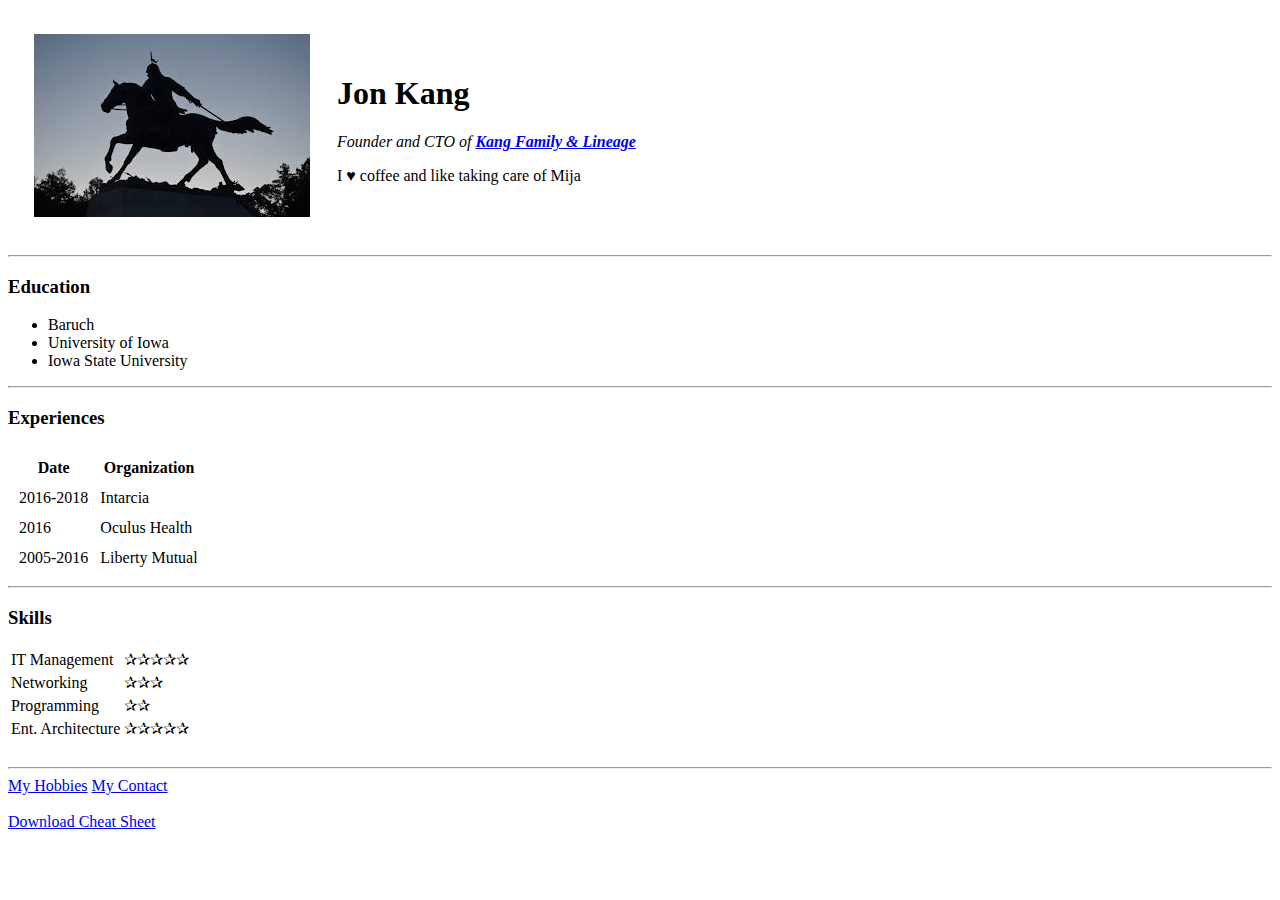
==== index.html @ d4651f39 "Add files via upload" ====
<!DOCTYPE html>
<html lang="en" dir="ltr">

<head>
  <meta charset="utf-8">
  <title>Jon Kang's Personal Site</title>
</head>

<body>
  <table cellspacing="25">
    <tr>
      <td> <img src="images/kang.jpg" alt="Jon's Profile"></td>
      <td>
        <h1>Jon Kang</h1>
        <p><em>Founder and CTO of <strong><a href="https://en.wikipedia.org/wiki/Gang_Gam-chan">Kang Family & Lineage</a></strong></em></p>
        <p>I ♥ coffee and like taking care of Mija</p>
      </td>
    </tr>
  </table>
  <hr>
  <h3>Education</h3>
  <ul>
    <li>Baruch</li>
    <li>University of Iowa</li>
    <li>Iowa State University</li>
  </ul>
  <hr>
  <h3>Experiences</h3>
  <table cellspacing="10">
    <thead>
      <th>Date</th>
      <th>Organization</th>
    </thead>
    <tbody>
      <tr>
        <td>2016-2018</td>
        <td>Intarcia</td>
      </tr>
      <tr>
        <td>2016</td>
        <td>Oculus Health</td>
      </tr>
      <tr>
        <td>2005-2016</td>
        <td>Liberty Mutual</td>
      </tr>
    </tbody>
  </table>
  <hr>
  <h3>Skills</h3>
  <table>
    <tr>
      <td>IT Management</td>
      <td>✰✰✰✰✰</td>
    </tr>
    <tr>
      <td>Networking</td>
      <td>✰✰✰</td>
    </tr>
    <tr>
      <td>Programming</td>
      <td>✰✰</td>
    </tr>
    <tr>
      <td>Ent. Architecture</td>
      <td>✰✰✰✰✰</td>
    </tr>
  </table>
  <br>
  <hr>
  <a href="My Hobbies.html">My Hobbies</a>
  <a href="My Contact.html">My Contact</a>
  <br>
  <br>
  <a download href="https://web.stanford.edu/group/csp/cs21/htmlcheatsheet.pdf">Download Cheat Sheet</a>
</body>

</html>
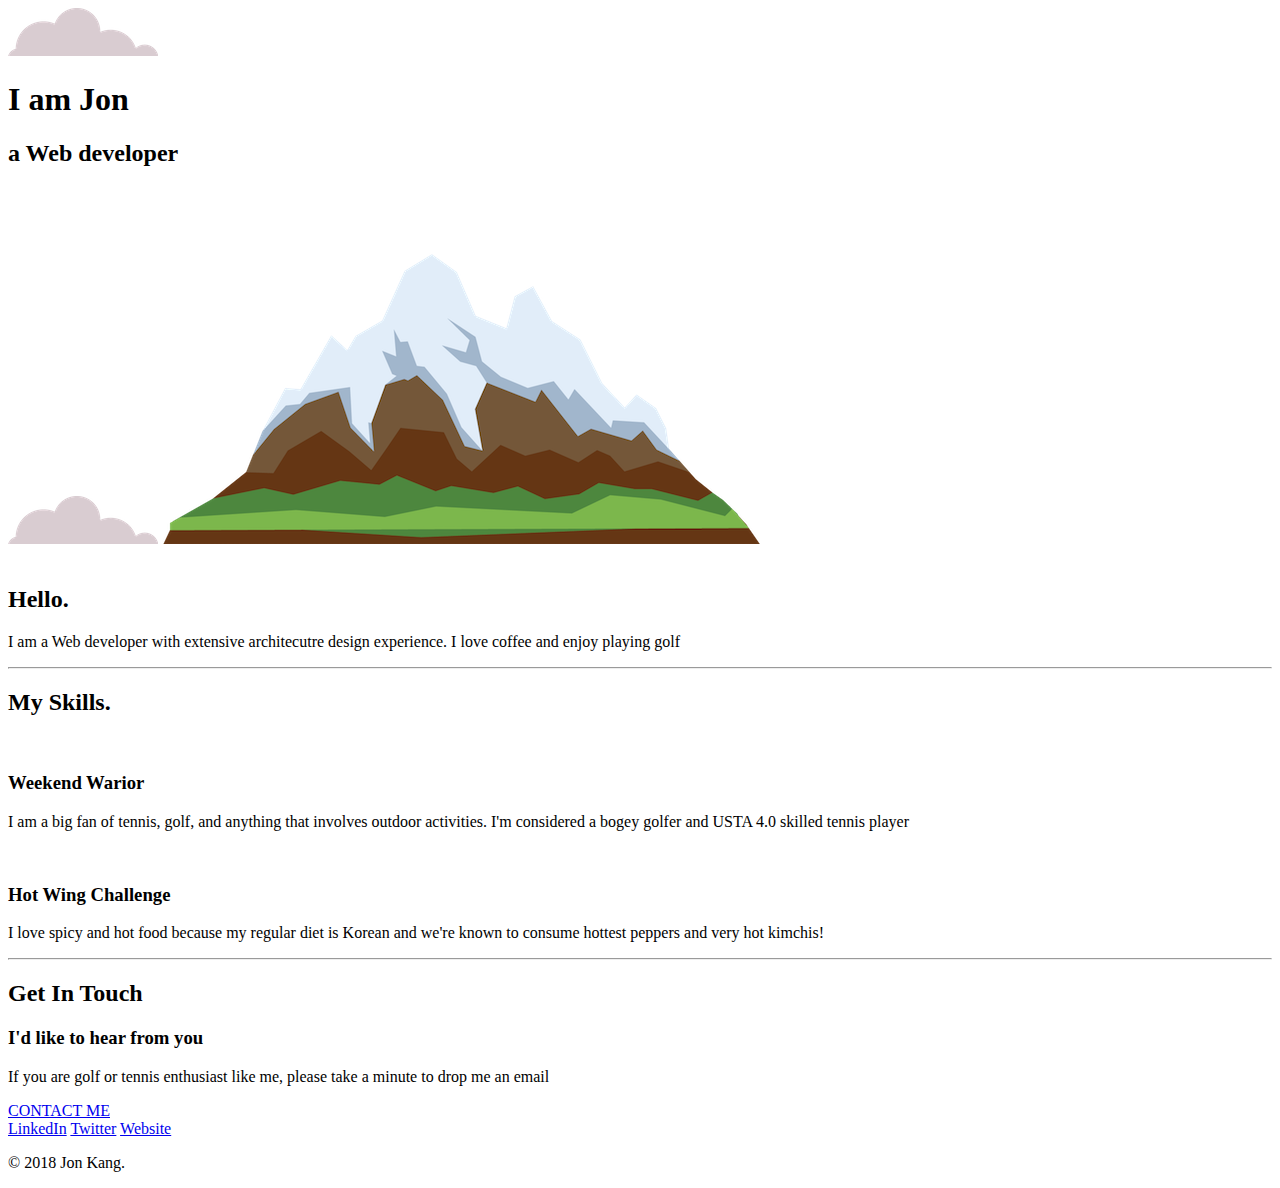
==== commit 90d8d251: "Add files via upload" ====
--- a/index.html
+++ b/index.html
@@ -3,76 +3,56 @@
 
 <head>
   <meta charset="utf-8">
-  <title>Jon Kang's Personal Site</title>
+  <title>Jon Kang</title>
+  <link rel="stylesheet" href="css/styles.css">
+  <link rel="icon" href="favicon.ico">
+  <link href="https://fonts.googleapis.com/css?family=Merriweather|Montserrat|Sacramento" rel="stylesheet">
 </head>
 
 <body>
-  <table cellspacing="25">
-    <tr>
-      <td> <img src="images/kang.jpg" alt="Jon's Profile"></td>
-      <td>
-        <h1>Jon Kang</h1>
-        <p><em>Founder and CTO of <strong><a href="https://en.wikipedia.org/wiki/Gang_Gam-chan">Kang Family & Lineage</a></strong></em></p>
-        <p>I ♥ coffee and like taking care of Mija</p>
-      </td>
-    </tr>
-  </table>
-  <hr>
-  <h3>Education</h3>
-  <ul>
-    <li>Baruch</li>
-    <li>University of Iowa</li>
-    <li>Iowa State University</li>
-  </ul>
-  <hr>
-  <h3>Experiences</h3>
-  <table cellspacing="10">
-    <thead>
-      <th>Date</th>
-      <th>Organization</th>
-    </thead>
-    <tbody>
-      <tr>
-        <td>2016-2018</td>
-        <td>Intarcia</td>
-      </tr>
-      <tr>
-        <td>2016</td>
-        <td>Oculus Health</td>
-      </tr>
-      <tr>
-        <td>2005-2016</td>
-        <td>Liberty Mutual</td>
-      </tr>
-    </tbody>
-  </table>
-  <hr>
-  <h3>Skills</h3>
-  <table>
-    <tr>
-      <td>IT Management</td>
-      <td>✰✰✰✰✰</td>
-    </tr>
-    <tr>
-      <td>Networking</td>
-      <td>✰✰✰</td>
-    </tr>
-    <tr>
-      <td>Programming</td>
-      <td>✰✰</td>
-    </tr>
-    <tr>
-      <td>Ent. Architecture</td>
-      <td>✰✰✰✰✰</td>
-    </tr>
-  </table>
-  <br>
-  <hr>
-  <a href="My Hobbies.html">My Hobbies</a>
-  <a href="My Contact.html">My Contact</a>
-  <br>
-  <br>
-  <a download href="https://web.stanford.edu/group/csp/cs21/htmlcheatsheet.pdf">Download Cheat Sheet</a>
+  <div class="top-container">
+    <img class="top-cloud" src="images/cloud.png" alt="Cloud Image">
+    <h1>I am Jon</h1>
+    <h2>a <span class="Web">Web dev</span>eloper</h2>
+    <img class="bottom-cloud" src="images/cloud.png" alt="Cloud Image">
+    <img src="images/mountain.png" alt="Mountain Image">
+  </div>
+  <div class="middle-container">
+    <div class="profile">
+      <img class="rounded-img" src="https://media.licdn.com/dms/image/C4E03AQEsfMseO8KUag/profile-displayphoto-shrink_100_100/0?e=1551916800&v=beta&t=yyfOZj2pznEL-KNAgi_c9mLAhS-OJJTQC4DJbNPWK1E" alt="">
+      <h2>Hello.</h2>
+      <p class="intro">I am a Web developer with extensive architecutre design experience.  I love coffee and enjoy playing golf</p>
+    </div>
+    <hr>
+    <div class="skills">
+      <h2>My Skills.</h2>
+      <div class="skill-row">
+        <img class="code-img" src="https://encrypted-tbn0.gstatic.com/images?q=tbn:ANd9GcRdxuXECaid5I9fBiios7DOOtVm7u7LHSIn6cxVyueSDp-3cILX" alt="">
+        <h3>Weekend Warior</h3>
+        <p>I am a big fan of tennis, golf, and anything that involves outdoor activities.  I'm considered a bogey golfer and USTA 4.0 skilled tennis player</p>
+      </div>
+      <div class="skill-row">
+        <img class="chilli-img" src="https://cdn3.vectorstock.com/i/1000x1000/51/72/red-hot-chili-pepper-vector-635172.jpg" alt="">
+        <h3>Hot Wing Challenge</h3>
+        <p class="chilli-skill-description">I love spicy and hot food because my regular diet is Korean and we're known to consume hottest peppers and very hot kimchis!</p>
+      </div>
+    </div>
+    <hr>
+    <div class="contact-me">
+      <h2>Get In Touch</h2>
+      <h3>I'd like to hear from you</h3>
+      <p class="contact-msg">If you are golf or tennis enthusiast like me, please take a minute to drop me an email</p>
+      <a class="butn" href="mailto:jonskang@hotmail.com">CONTACT ME</a>
+    </div>
+  </div>
+
+  <div class="bottom-container">
+    <a class="footer-link" href="https://www.linkedin.com/in/jon-kang-19052585/">LinkedIn</a>
+    <a class="footer-link" href="https://twitter.com/">Twitter</a>
+    <a class="footer-link" href="https://www.appbrewery.co/">Website</a>
+    <p class="copyright">© 2018 Jon Kang.</p>
+  </div>
+
 </body>
 
 </html>
